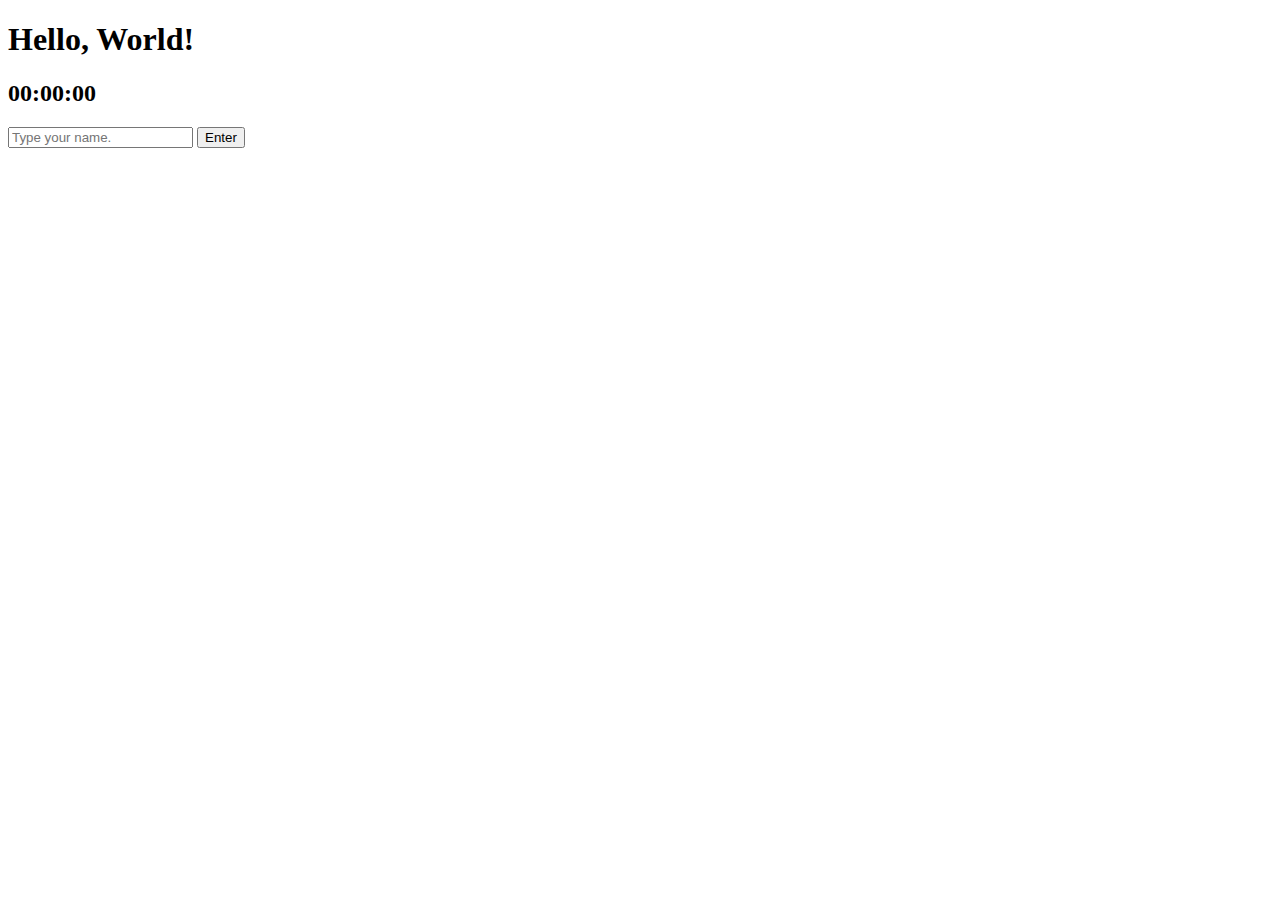
==== html/index.html @ 8869bd0f "login, weather, clock" ====
<!DOCTYPE html>
<html lang="en">
<head>
    <meta charset="UTF-8">
    <meta http-equiv="X-UA-Compatible" content="IE=edge">
    <meta name="viewport" content="width=device-width, initial-scale=1.0">
    <link rel="stylesheet" href="style.css">
    <title>JS</title>
    
</head>
<body>
    <div class="title">
        <h1> Hello, World! </h1>
    </div>
   
    <div>
        <h2 id="clock"> 00:00:00 </h2>


    </div>

    <form id="login-form">
        <input type="text" placeholder="Type your name.">
        <input type="submit" value="Enter">



    </form>

    <div id="weather">
        <span></span>
        <span></span>
    </div>

    <script src="app.js"></script>
    <script src="clock.js"></script>
    <script src="weather.js"></script>
</body>
</html>
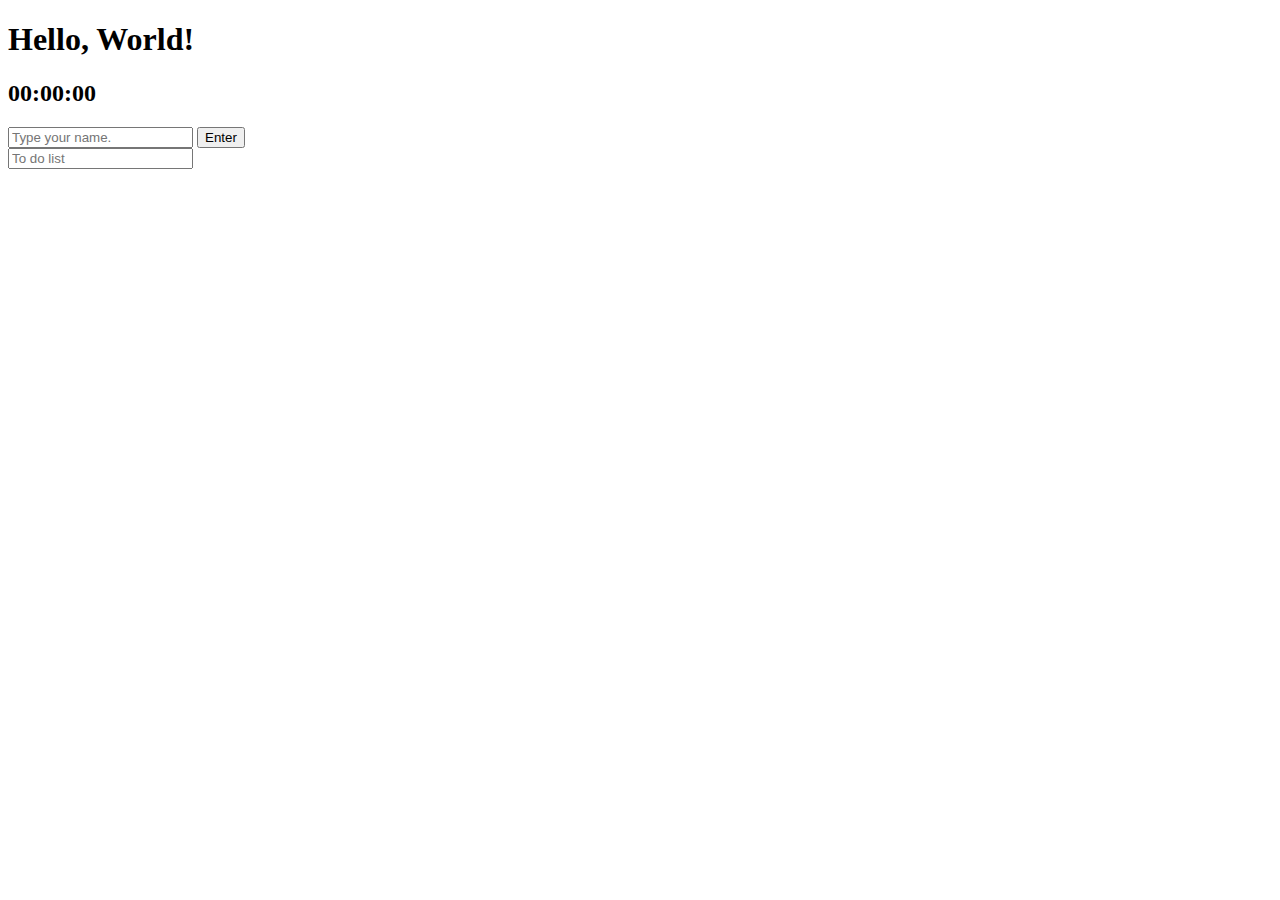
==== commit 6a7a4e7d: "01/25/22" ====
--- a/html/index.html
+++ b/html/index.html
@@ -1,39 +1,44 @@
 <!DOCTYPE html>
 <html lang="en">
-<head>
-    <meta charset="UTF-8">
-    <meta http-equiv="X-UA-Compatible" content="IE=edge">
-    <meta name="viewport" content="width=device-width, initial-scale=1.0">
-    <link rel="stylesheet" href="style.css">
-    <title>JS</title>
+    <head>
+        <meta charset="UTF-8">
+        <meta http-equiv="X-UA-Compatible" content="IE=edge">
+        <meta name="viewport" content="width=device-width, initial-scale=1.0">
+        <link rel="stylesheet" href="style.css">
+        <title>JS</title>
     
-</head>
-<body>
-    <div class="title">
-        <h1> Hello, World! </h1>
-    </div>
-   
-    <div>
-        <h2 id="clock"> 00:00:00 </h2>
+    </head>
+    <body>
+        <div class="title">
+            <h1> Hello, World! </h1>
+        </div>
+    
+        <div>
+            <h2 id="clock"> 00:00:00 </h2>
 
 
-    </div>
+        </div>
 
-    <form id="login-form">
-        <input type="text" placeholder="Type your name.">
-        <input type="submit" value="Enter">
+        <form id="login-form">
+            <input type="text" placeholder="Type your name.">
+            <input type="submit" value="Enter">
+
+        </form>
+
+        <form id="todo-form"> 
+            <input type="text" placeholder="To do list">
+        </form>
+        <ul id="todo-list"></ul>
 
 
+        <div id="weather">
+            <span></span>
+            <span></span>
+        </div>
 
-    </form>
-
-    <div id="weather">
-        <span></span>
-        <span></span>
-    </div>
-
-    <script src="app.js"></script>
-    <script src="clock.js"></script>
-    <script src="weather.js"></script>
-</body>
+        <script src="js/app.js"></script>
+        <script src="js/clock.js"></script>
+        <script src="js/weather.js"></script>
+        <script src="js/todo.js"></script>
+    </body>
 </html>